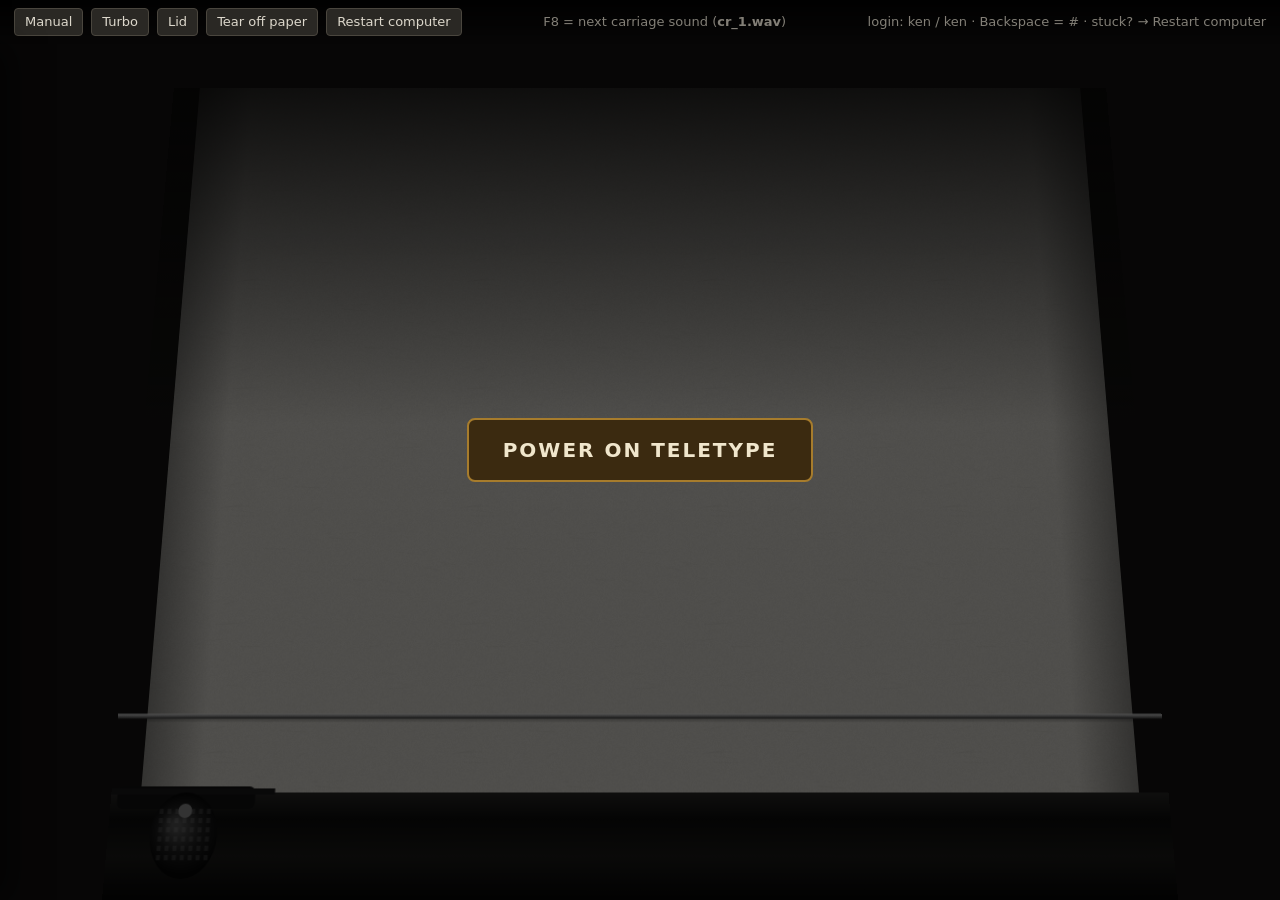
==== app/index.html @ 8bd7b28f "Split the page into app/: HTML, CSS and JavaScript modules index.html (725 lines) becomes app/index." ====
<!doctype html>
<html lang="en">
<head>
<meta charset="utf-8">
<meta name="viewport" content="width=device-width, initial-scale=1, interactive-widget=resizes-content">
<title>Teletype 33</title>
<link rel="stylesheet" href="style.css">
</head>
<body class="preload">
<div id="bar">
  <button id="bKbd" class="touch" title="show / hide the keyboard">Keyboard</button>
  <button id="bEsc" class="touch" title="ALT MODE: interrupts a running program">Esc</button>
  <button id="bMan" title="F2">Manual</button>
  <button id="bMenu" class="compact" title="more" aria-haspopup="true" aria-expanded="false">☰</button>
  <div id="more">
    <button id="bTurbo" title="F5">Turbo</button>
    <button id="bLid" title="F7">Lid</button>
    <button id="bTear">Tear off paper</button>
    <button id="bReset" title="power-cycles the PDP-7 (the disk is saved)">Restart computer</button>
    <button id="bWipe" title="throws away your files and starts with the original 1970 disk" hidden>Factory disk</button>
    <div class="size"><button id="bSmaller" title="smaller type">A−</button><button id="bLarger" title="larger type">A+</button></div>
    <div id="build" class="build"></div>
  </div>
  <span class="hint">F8 = next carriage sound (<b id="crName">cr_1.wav</b>)</span>
  <span class="hint">login: ken / ken · Backspace = # · stuck? → Restart computer</span>
</div>
<div id="stage"><div id="tilt"><canvas id="c"></canvas></div></div>
<aside id="man">
  <header><input id="manQ" type="search" placeholder="Search the manual…" autocomplete="off"><button id="manClose" title="Esc">✕</button></header>
  <div id="manList"></div>
  <div id="manPage"></div>
</aside>
<div id="back">Scrolled back · End or any key returns</div>
<textarea id="kbd" autocapitalize="off" autocomplete="off" autocorrect="off" spellcheck="false"
          aria-label="Teletype keyboard"></textarea>
<div id="power"><button id="bPower">POWER ON TELETYPE</button></div>

<script type="module" src="js/main.js"></script>
</body>
</html>
---- app/style.css ----
html, body { margin: 0; height: 100%; overflow: hidden; background: #141311; }
/* no animations until main.js has laid out the page (modules run after the first paint) */
body.preload, body.preload * { transition: none !important; }
body { font: 13px/1.4 system-ui, sans-serif; color: #b9b4a8; }
#bar { position: fixed; top: 0; left: 0; right: 0; z-index: 5; display: flex; gap: 8px; align-items: center;
       padding: 8px 14px; background: linear-gradient(#000c, #0000); }
#bar button { font: inherit; color: #ddd8cc; background: #2a2824; border: 1px solid #4a463e; border-radius: 4px;
              padding: 4px 10px; cursor: pointer; }
#bar button.on { background: #6b4f1d; border-color: #a77c2c; }
#bar .hint { margin-left: auto; opacity: .7; }
:root { --manw: clamp(360px, 40vw, 640px); }
#stage { position: absolute; inset: 0; overflow: hidden; perspective: 1300px; display: flex; justify-content: center; align-items: flex-end;
         transition: padding-left .25s ease; }
body.manopen #stage { padding-left: var(--manw); }
#tilt { transform-origin: 50% 100%; transform: rotateX(13deg); }
canvas { display: block; }
#back { position: fixed; bottom: 18px; right: 18px; z-index: 3; display: none; padding: 6px 12px; border-radius: 4px;
        background: #2a2824e6; border: 1px solid #a77c2c; color: #ddd8cc; cursor: pointer; }
#man { position: fixed; top: 44px; left: 0; bottom: 0; width: var(--manw); z-index: 5; display: flex; flex-direction: column;
       background: #1d1b18f2; border-right: 1px solid #4a463e; transform: translateX(-100%); transition: transform .25s ease;
       box-shadow: 12px 0 30px #0008; }
#man.open { transform: none; }
#manList, #manPage { scrollbar-width: none; }
#manList::-webkit-scrollbar, #manPage::-webkit-scrollbar { display: none; }
#man header { display: flex; gap: 6px; padding: 10px; border-bottom: 1px solid #3a372f; }
#man input { flex: 1; font: 14px system-ui, sans-serif; color: #eee8da; background: #2a2824; border: 1px solid #4a463e;
             border-radius: 4px; padding: 6px 9px; outline: none; }
#man input:focus { border-color: #a77c2c; }
#man header button, #manList button { font: inherit; color: #ddd8cc; background: #2a2824; border: 1px solid #4a463e;
             border-radius: 4px; padding: 4px 9px; cursor: pointer; }
#manList { display: flex; flex-wrap: wrap; gap: 5px; padding: 8px 10px; border-bottom: 1px solid #3a372f; max-height: 30%; overflow: auto; }
#manList button.sel { background: #6b4f1d; border-color: #a77c2c; }
#manList button small { opacity: .65; margin-left: 4px; }
#manList .none { opacity: .6; padding: 4px; }
#manPage { flex: 1; overflow: auto; margin: 10px; padding: 18px 20px; background: #efe9dc; color: #1d1b1f; border-radius: 2px;
           font: 14px/1.45 "Courier New", "Nimbus Mono PS", "Liberation Mono", monospace; }
#manPage .hdr { display: flex; justify-content: space-between; font-weight: bold; margin-bottom: 1.2em; }
#manPage .pre { white-space: pre-wrap; }
#manPage .tips { white-space: pre-wrap; padding-left: 13ch; text-indent: -13ch; }
#manPage .para { white-space: normal; }
#manPage .sp { height: .9em; }
#manPage mark { background: #f2c14e; color: inherit; }
#power { position: fixed; inset: 0; z-index: 4; display: flex; align-items: center; justify-content: center;
         background: #000a; }
#power button { font: 600 20px system-ui; letter-spacing: .1em; padding: 18px 34px; color: #f0e6cc;
                background: #3b2a10; border: 2px solid #a77c2c; border-radius: 8px; cursor: pointer; }
/* hidden text field: phones only show their on-screen keyboard for a focused text field */
#kbd { position: fixed; left: 0; bottom: 0; width: 1px; height: 1px; padding: 0; border: 0; opacity: 0;
       resize: none; font-size: 16px; /* 16px: iOS does not zoom in on focus */ }
#more { display: contents; }                 /* desktop: the menu items sit in the bar */
#more .size, #more .build { display: none; }
#bar .touch, #bar .compact { display: none; }
@media (pointer: coarse) { #bar .touch { display: inline-block; } }
/* phones and small windows: Keyboard, Esc, Manual stay in the bar, the rest goes into the ☰ menu */
@media (max-width: 900px), (pointer: coarse) {
  #bar { gap: 6px; padding: 6px 8px; }
  #bar .hint { display: none; }
  #bar .compact { display: inline-block; margin-left: auto; }
  #more { display: none; position: absolute; top: 100%; right: 8px; flex-direction: column; align-items: stretch;
          gap: 6px; padding: 8px; background: #1d1b18f2; border: 1px solid #4a463e; border-radius: 6px;
          box-shadow: 0 10px 30px #000a; }
  #more.open { display: flex; }
  #more button { text-align: left; padding: 8px 14px; }
  #more .build { display: block; font-size: 11px; opacity: .55; text-align: center; }
  :root { --manw: 100vw; }
  body.manopen #stage { padding-left: 0; }
  #more .size { display: flex; gap: 6px; }
  #more .size button { flex: 1; text-align: center; }
}
/* phones in landscape (body.side, set from the screen orientation in resize(): the CSS orientation
   follows the window, which turns "landscape" in portrait once the keyboard takes half the height):
   the bar becomes a column on the left, so the paper keeps the full height */
body.side { --sidew: 104px; }
body.side #bar { top: 0; bottom: 0; right: auto; width: var(--sidew); box-sizing: border-box; flex-direction: column;
                 align-items: stretch; padding: 8px 6px; background: linear-gradient(90deg, #000d, #0000); }
body.side #bar .compact { margin-left: 0; }
body.side #more { top: 8px; right: auto; left: calc(100% + 4px); max-height: calc(100% - 16px); overflow-y: auto; }
body.side #stage { left: var(--sidew); }
body.side #man { top: 0; left: var(--sidew); width: calc(100vw - var(--sidew));
                 transform: translateX(calc(-100% - var(--sidew))); }   /* closed: fully off screen, not under the bar */
body.side #man.open { transform: none; }
body.side #more .size { display: none; }     /* the type size only matters in portrait */
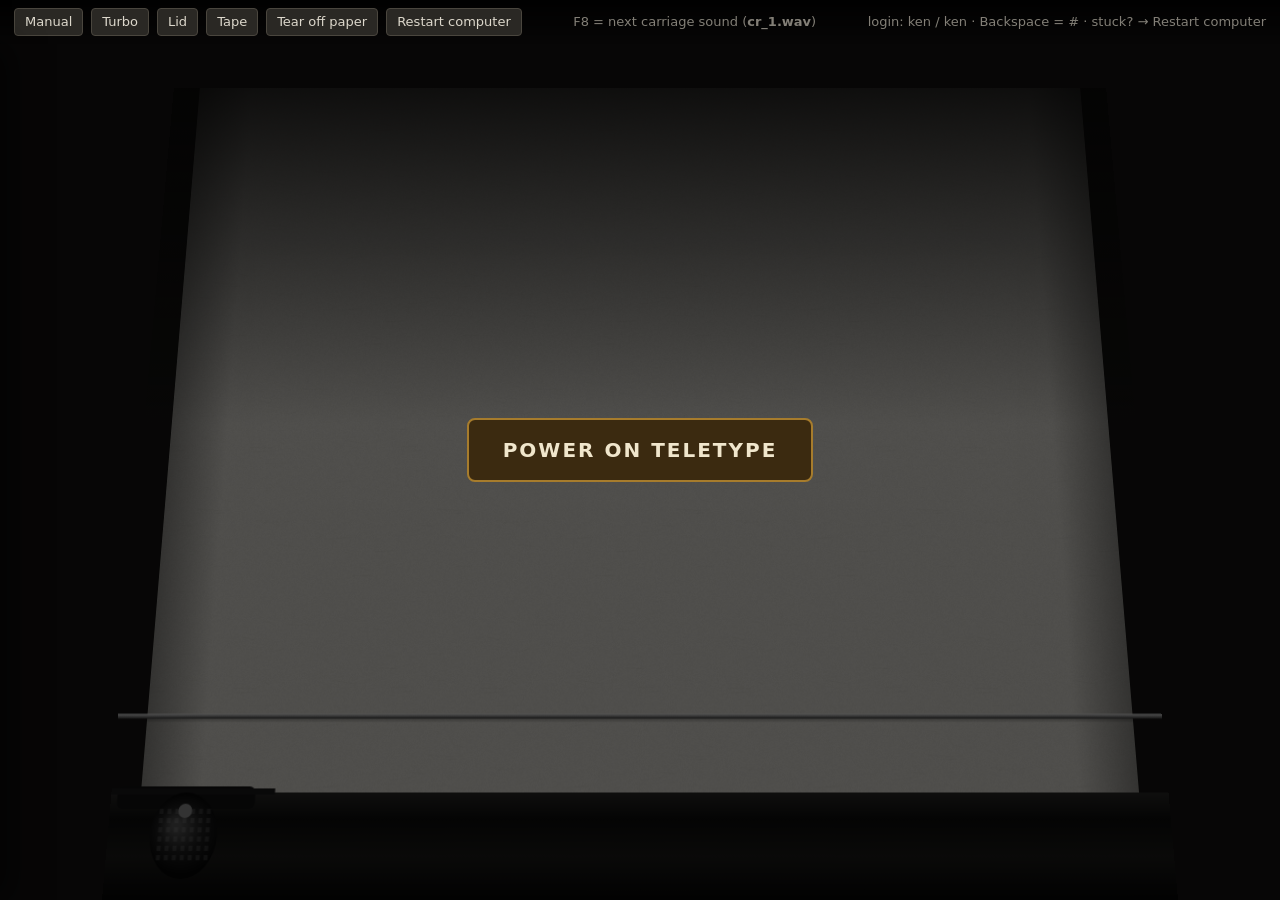
==== commit 65c0ea4e: "Paper tape reader: types a pasted program or a file for you Tape (in the menu) opens the reader of t" ====
--- a/app/index.html
+++ b/app/index.html
@@ -15,6 +15,7 @@
   <div id="more">
     <button id="bTurbo" title="F5">Turbo</button>
     <button id="bLid" title="F7">Lid</button>
+    <button id="bTape" title="paper tape reader: types a program for you">Tape</button>
     <button id="bTear">Tear off paper</button>
     <button id="bReset" title="power-cycles the PDP-7 (the disk is saved)">Restart computer</button>
     <button id="bWipe" title="throws away your files and starts with the original 1970 disk" hidden>Factory disk</button>
@@ -31,6 +32,24 @@
   <div id="manPage"></div>
 </aside>
 <div id="back">Scrolled back · End or any key returns</div>
+<div id="tape" role="dialog" aria-labelledby="tapeTitle" hidden>
+  <h2 id="tapeTitle">Paper tape reader</h2>
+  <p>Paste a program or choose a file (you can also drop one on the page). The reader types it at
+     10 characters per second (Turbo: faster), as if you typed it. In <code>ed</code>: type <code>a</code>,
+     read the tape, then type <code>.</code> and <code>w name</code>. As on the keyboard, <code>#</code>
+     erases a character and <code>@</code> the whole line.</p>
+  <textarea id="tapeText" spellcheck="false" autocapitalize="off" autocomplete="off" autocorrect="off"
+            placeholder="main() {&#10;  putchar('hi*n');&#10;}"></textarea>
+  <div id="tapeInfo" aria-live="polite"></div>
+  <div class="row">
+    <button id="tapeChoose">Choose file…</button>
+    <input id="tapeFile" type="file" hidden>
+    <span class="grow"></span>
+    <button id="tapeCancel">Cancel</button>
+    <button id="tapeRead" class="primary" disabled>Read tape</button>
+  </div>
+</div>
+<div id="tapeStatus" role="status" hidden></div>
 <textarea id="kbd" autocapitalize="off" autocomplete="off" autocorrect="off" spellcheck="false"
           aria-label="Teletype keyboard"></textarea>
 <div id="power"><button id="bPower">POWER ON TELETYPE</button></div>
--- a/app/style.css
+++ b/app/style.css
@@ -16,6 +16,32 @@
 canvas { display: block; }
 #back { position: fixed; bottom: 18px; right: 18px; z-index: 3; display: none; padding: 6px 12px; border-radius: 4px;
         background: #2a2824e6; border: 1px solid #a77c2c; color: #ddd8cc; cursor: pointer; }
+#tapeStatus { position: fixed; bottom: 18px; left: 18px; z-index: 3; padding: 6px 12px; border-radius: 4px;
+              background: #2a2824e6; border: 1px solid #a77c2c; color: #ddd8cc; cursor: pointer; }
+#tape { position: fixed; z-index: 6; top: 50%; left: 50%; transform: translate(-50%, -50%); box-sizing: border-box;
+        width: min(560px, calc(100vw - 24px)); max-height: calc(100dvh - 24px); overflow: auto;
+        display: flex; flex-direction: column; gap: 10px; padding: 16px; background: #1d1b18f8;
+        border: 1px solid #4a463e; border-radius: 8px; box-shadow: 0 20px 60px #000c; }
+#tape[hidden] { display: none; }
+#tape h2 { margin: 0; font-size: 15px; color: #eee8da; }
+#tape p { margin: 0; opacity: .8; }
+#tape code { color: #eee8da; }
+#tape textarea { min-height: 180px; flex: 1; resize: vertical; font: 14px/1.4 "Courier New", "Liberation Mono", monospace;
+                 color: #1d1b1f; background: #efe9dc; border: 1px solid #4a463e; border-radius: 4px; padding: 8px; }
+#tapeInfo { min-height: 1.4em; font-size: 12px; opacity: .75; }
+#tape .row { display: flex; gap: 8px; }
+#tape .grow { flex: 1; }
+#tape button { font: inherit; color: #ddd8cc; background: #2a2824; border: 1px solid #4a463e; border-radius: 4px;
+               padding: 6px 12px; cursor: pointer; }
+#tape button.primary { background: #6b4f1d; border-color: #a77c2c; }
+#tape button:disabled { opacity: .45; cursor: default; }
+/* phones in landscape or with the keyboard open: keep the buttons on screen */
+@media (max-height: 600px) {
+  #tape { gap: 6px; padding: 10px 14px; }
+  #tape h2 { display: none; }
+  #tape p { font-size: 11.5px; line-height: 1.3; }
+  #tape textarea { min-height: 3.2em; }
+}
 #man { position: fixed; top: 44px; left: 0; bottom: 0; width: var(--manw); z-index: 5; display: flex; flex-direction: column;
        background: #1d1b18f2; border-right: 1px solid #4a463e; transform: translateX(-100%); transition: transform .25s ease;
        box-shadow: 12px 0 30px #0008; }
@@ -36,6 +62,7 @@
            font: 14px/1.45 "Courier New", "Nimbus Mono PS", "Liberation Mono", monospace; }
 #manPage .hdr { display: flex; justify-content: space-between; font-weight: bold; margin-bottom: 1.2em; }
 #manPage .pre { white-space: pre-wrap; }
+#manPage .code { white-space: pre; overflow-x: auto; margin-left: 2ch; }
 #manPage .tips { white-space: pre-wrap; padding-left: 13ch; text-indent: -13ch; }
 #manPage .para { white-space: normal; }
 #manPage .sp { height: .9em; }
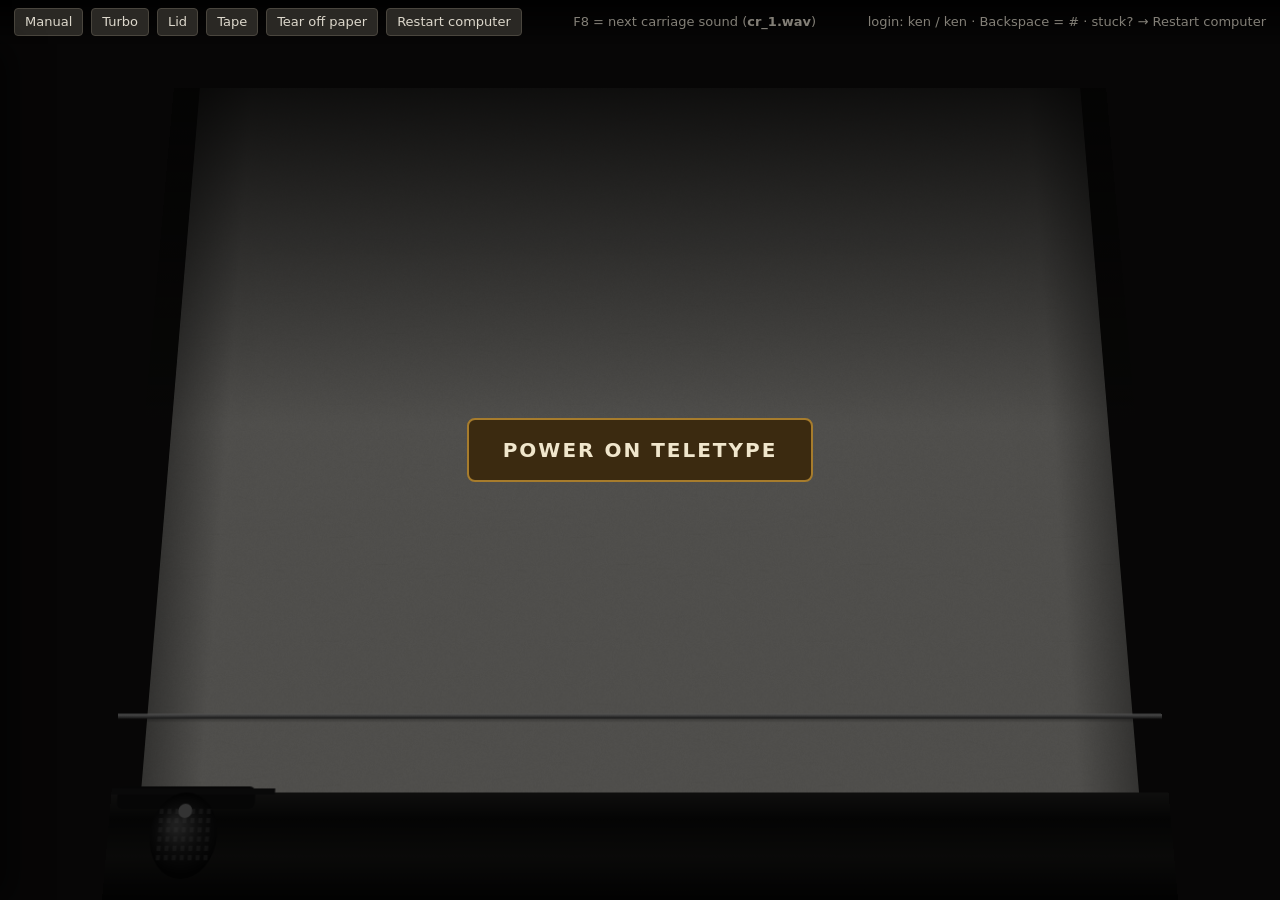
==== commit c10b3744: "Tape: save the program as a file, warn before reading into the shell Read at the shell prompt, every" ====
--- a/app/index.html
+++ b/app/index.html
@@ -35,12 +35,15 @@
 <div id="tape" role="dialog" aria-labelledby="tapeTitle" hidden>
   <h2 id="tapeTitle">Paper tape reader</h2>
   <p>Paste a program or choose a file (you can also drop one on the page). The reader types it at
-     10 characters per second (Turbo: faster), as if you typed it. In <code>ed</code>: type <code>a</code>,
-     read the tape, then type <code>.</code> and <code>w name</code>. As on the keyboard, <code>#</code>
-     erases a character and <code>@</code> the whole line.</p>
+     10 characters per second (Turbo: faster), as if you typed it. With a file name it saves the
+     program: it starts <code>ed</code> for you and writes the file (a file of that name is replaced).
+     As on the keyboard, <code>#</code> erases a character and <code>@</code> the whole line.</p>
   <textarea id="tapeText" spellcheck="false" autocapitalize="off" autocomplete="off" autocorrect="off"
             placeholder="main() {&#10;  putchar('hi*n');&#10;}"></textarea>
+  <label class="name">Save as file <input id="tapeName" maxlength="8" placeholder="hello.b" spellcheck="false"
+         autocapitalize="off" autocomplete="off" autocorrect="off"></label>
   <div id="tapeInfo" aria-live="polite"></div>
+  <div id="tapeWarn" role="alert"></div>
   <div class="row">
     <button id="tapeChoose">Choose file…</button>
     <input id="tapeFile" type="file" hidden>
--- a/app/style.css
+++ b/app/style.css
@@ -29,6 +29,13 @@
 #tape textarea { min-height: 180px; flex: 1; resize: vertical; font: 14px/1.4 "Courier New", "Liberation Mono", monospace;
                  color: #1d1b1f; background: #efe9dc; border: 1px solid #4a463e; border-radius: 4px; padding: 8px; }
 #tapeInfo { min-height: 1.4em; font-size: 12px; opacity: .75; }
+#tapeWarn { font-size: 12px; color: #e0a84a; }
+#tapeWarn:empty { display: none; }
+#tape label.name { display: flex; align-items: center; gap: 8px; }
+#tape label.name input { width: 10ch; font: 14px "Courier New", "Liberation Mono", monospace; color: #eee8da; background: #2a2824;
+                         border: 1px solid #4a463e; border-radius: 4px; padding: 5px 8px; outline: none; }
+#tape label.name input:focus { border-color: #a77c2c; }
+@media (pointer: coarse) { #tape textarea, #tape label.name input { font-size: 16px; } }   /* iOS zooms in on smaller fields */
 #tape .row { display: flex; gap: 8px; }
 #tape .grow { flex: 1; }
 #tape button { font: inherit; color: #ddd8cc; background: #2a2824; border: 1px solid #4a463e; border-radius: 4px;
@@ -42,6 +49,7 @@
   #tape p { font-size: 11.5px; line-height: 1.3; }
   #tape textarea { min-height: 3.2em; }
 }
+@media (max-height: 380px) { #tape p, #tapeInfo { display: none; } }   /* landscape with the keyboard open */
 #man { position: fixed; top: 44px; left: 0; bottom: 0; width: var(--manw); z-index: 5; display: flex; flex-direction: column;
        background: #1d1b18f2; border-right: 1px solid #4a463e; transform: translateX(-100%); transition: transform .25s ease;
        box-shadow: 12px 0 30px #0008; }
